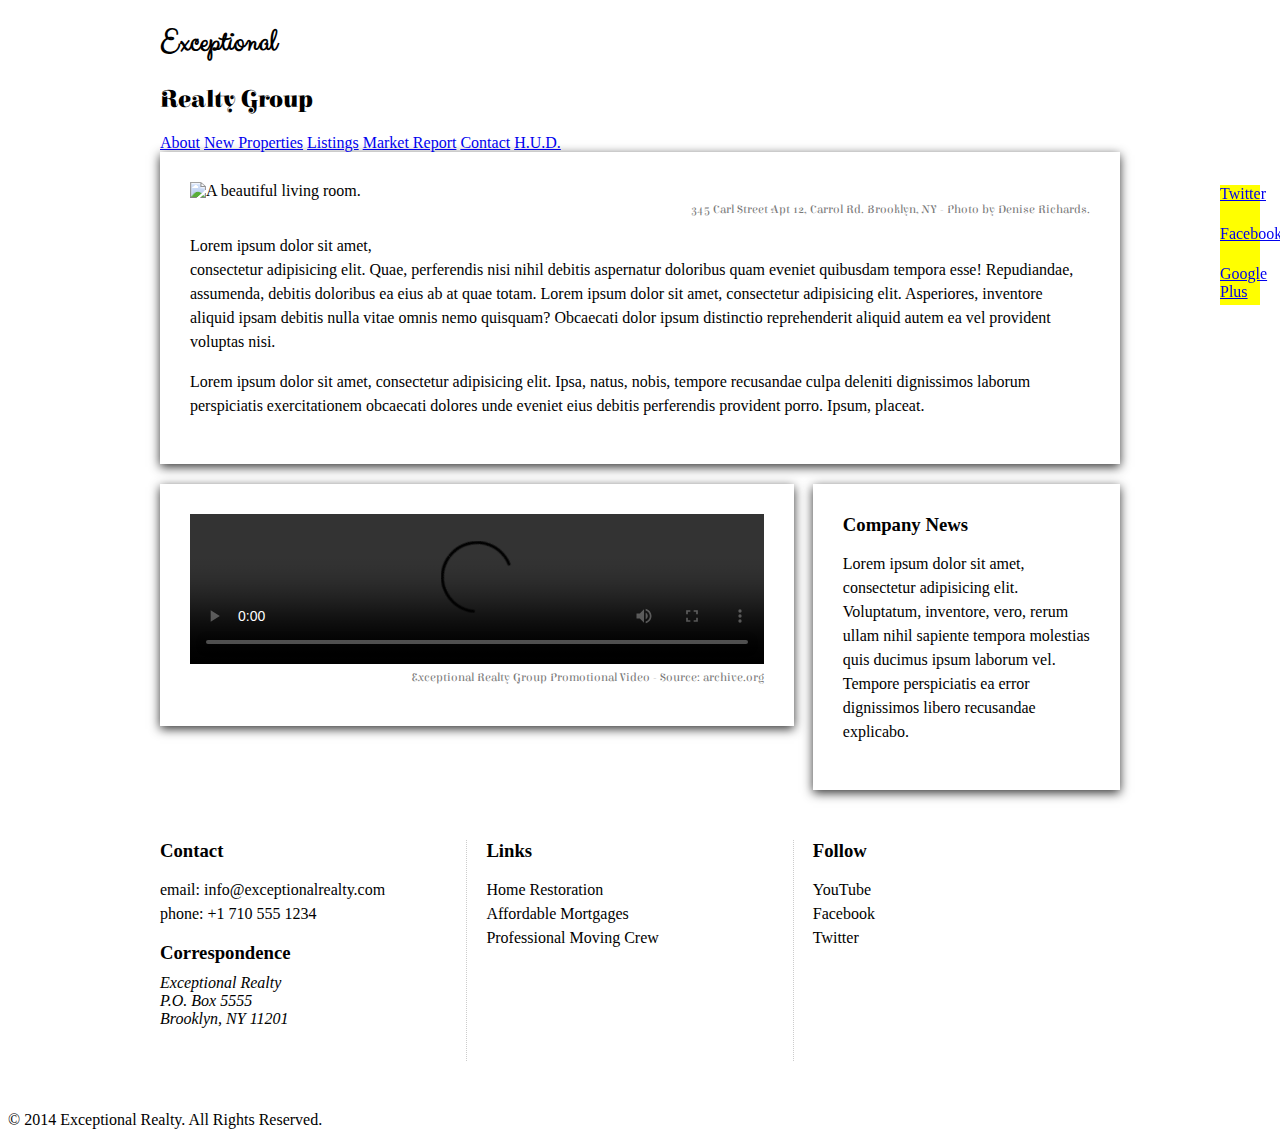
==== index.html @ 38f014a8 "automatically backed up by learn" ====
<!DOCTYPE html>
<html lang="en">
  <head>
    <meta charset="UTF-8">
    <title>Exceptional Realty Group - Luxury Homes - About</title>
    <link rel="stylesheet" href="http://cdnjs.cloudflare.com/ajax/libs/normalize/3.0.0/normalize.min.css">
    <link rel="stylesheet" href="css/style.css">
    <script src="http://cdnjs.cloudflare.com/ajax/libs/modernizr/2.7.1/modernizr.min.js"></script>
  </head>
  <body>
    <div id="social">
      <a href="#">Twitter</a>
      <a href="#">Facebook</a>
      <a href="#">Google Plus</a>
    </div>

    <header>
      <div class="wrapper">
        <div id="logo">
          <h1>Exceptional</h1>
          <h2>Realty Group</h2>
        </div>
      </div><!-- .wrapper -->
      <div id="navbar">
        <div class="wrapper">
          <nav>
            <a href="index.html">About</a> <a href="new-properties.html">New Properties</a> <a href="real-estate-listings.html">Listings</a> <a href="market-report.html">Market Report</a> <a href="contact.html">Contact</a> <a href="http://hud.gov" target="_blank">H.U.D.</a>
          </nav>
        </div><!-- .wrapper -->
      </div><!-- #navbar -->
    </header>

    <div class="wrapper clearfix">

      <section id="featured-property" class="col-3 first shadow">
        <figure>
          <img src="images/intro-pic.jpg" alt="A beautiful living room." title="Welcome to Exceptional Realty Group">
          <figcaption>345 Carl Street Apt 12, Carrol Rd. Brooklyn, NY - Photo by Denise Richards.</figcaption>
        </figure>

        <p>Lorem ipsum dolor sit amet,<br> consectetur adipisicing elit. Quae, perferendis nisi nihil debitis aspernatur doloribus quam eveniet quibusdam tempora esse! Repudiandae, assumenda, debitis doloribus ea eius ab at quae totam. Lorem ipsum dolor sit amet, consectetur adipisicing elit. Asperiores, inventore aliquid ipsam debitis nulla vitae omnis nemo quisquam? Obcaecati dolor ipsum distinctio reprehenderit aliquid autem ea vel provident voluptas nisi.</p>
        <p>Lorem ipsum dolor sit amet, consectetur adipisicing elit. Ipsa, natus, nobis, tempore recusandae culpa deleniti dignissimos laborum perspiciatis exercitationem obcaecati dolores unde eveniet eius debitis perferendis provident porro. Ipsum, placeat.</p>
      </section>

      <section id="promotional" class="col-2 first shadow">
        <figure>
          <video controls>
            <source src="videos/real-estate.mp4" type="video/mp4">
            <source src="videos/real-estate.ogv" type="video/ogg">
            Your browser does not support HTML5 video. <a href="http://browsehappy.com" target="_blank">Please upgrade your browser</a>.
          </video>
          <figcaption>Exceptional Realty Group Promotional Video - Source: archive.org</figcaption>
        </figure>
      </section>

      <section id="news" class="col-1 shadow">
        <h3>Company News</h3>
        <p>Lorem ipsum dolor sit amet, consectetur adipisicing elit. Voluptatum, inventore, vero, rerum ullam nihil sapiente tempora molestias quis ducimus ipsum laborum vel. Tempore perspiciatis ea error dignissimos libero recusandae explicabo.</p>
      </section>

    </div><!-- .wrapper -->

    <section id="details">
      <div class="wrapper clearfix">
        <div class="col-1 first border-right">
          <h3>Contact</h3>
          <p>
            email: <a href="mailto:info@exceptionalrealty.com">info@exceptionalrealty.com</a><br>
            phone: +1 710 555 1234
          </p>
          <h3>Correspondence</h3>
          <address>
            Exceptional Realty<br>
            P.O. Box 5555<br>
            Brooklyn, NY 11201
          </address>
        </div>

        <div class="col-1 border-right">
          <h3>Links</h3>
          <p>
            <a href="#" target="_blank">Home Restoration</a><br>
            <a href="#" target="_blank">Affordable Mortgages</a><br>
            <a href="#" target="_blank">Professional Moving Crew</a>
          </p>
        </div>

        <div class="col-1">
          <h3>Follow</h3>
          <p>
            <a href="#" target="_blank">YouTube</a><br>
            <a href="#" target="_blank">Facebook</a><br>
            <a href="#" target="_blank">Twitter</a>
          </p>
        </div>
      </div><!-- .wrapper -->
    </section>

    <footer>
      &copy; 2014 Exceptional Realty. All Rights Reserved.
    </footer>

  </body>
</html>
---- css/style.css ----
@import url(http://fonts.googleapis.com/css?family=Elsie+Swash+Caps:400,900);
@import url(http://fonts.googleapis.com/css?family=Clicker+Script);

/*////////// GLOBAL //////////*/

h3 {
  margin: 0 0 10px;
}

p {
  font-size: 1em; /* 16px, ?pt, 100%, 1em */
  line-height: 1.5em;
}

figure {
  margin: 0 0 10px;
}

figcaption {
  font: normal 0.75em/1.5em 'Elsie Swash Caps', cursive;
  color: #777;
  text-align: right;
}

.milk-text {
  font: bold 2.6em 'Elsie Swash Caps', cursive;
  color: white;
  text-shadow: 0 2px 3px #000;
}

.shadow{
  box-shadow: 0 3px 10px #333;
}

.border-right {
  border-right: 1px dotted #ccc;
  padding-right: 30px;
}

/*////////// BACKGROUNDS //////////*/



/*/////// MEDIA ////////*/

img, video, audio, iframe, table, form {
  width: 100%; /* IE */
  max-width: 100%; /* FF, Safari, Chrome */
}

/*////////// FIXES //////////*/

* {
  -webkit-box-sizing: border-box;
  -moz-box-sizing: border-box;
  box-sizing: border-box;
}

.clearfix:after {
  content: ".";
  display: block;
  clear: both;
  visibility: hidden;
  height: 0;
  line-height: 0;
}

.clear {
  clear:both;
}

/*/////// LAYOUT ////////*/

.wrapper {
  width: 960px;
  margin: 0 auto;
}

.col-1 {
  float: left;
  width: 32%;

}

.col-2 {
  float: left;
  width: 66%;

}

.col-3 {

}

[class*="col-"] {
  margin-left: 2%;
}

.first {
  margin-left: 0%;
}

/*/////// SOCIAL ////////*/

#social {
  position: fixed;
  top: 185px;
  right: 20px;
  width: 40px;
  z-index: 1;
}

#social a {
  display: block;
  width: 40px;
  height: 40px;
  background: yellow;
}

/*////////// HEADER //////////*/



/*////////// NAVBAR //////////*/



/*////////// LOGO //////////*/



#logo h1 {
  font-family: 'Clicker Script', cursive;
}

#logo h2 {
  font-family: 'Elsie Swash Caps', cursive;
}

/*////////// MAIN SECTIONS //////////*/

section {
  padding: 30px;
  margin-bottom: 20px;

}

/*////////// DETAILS //////////*/



#details div {
  height: 221px;
}

#details a:link, #details a:visited {
  color: black;
  text-decoration: none;
}

#details a:hover {
  color: black;
  text-decoration: underline;
}

#details a:active {
  color: red;
}

/*////////// FOOTER //////////*/
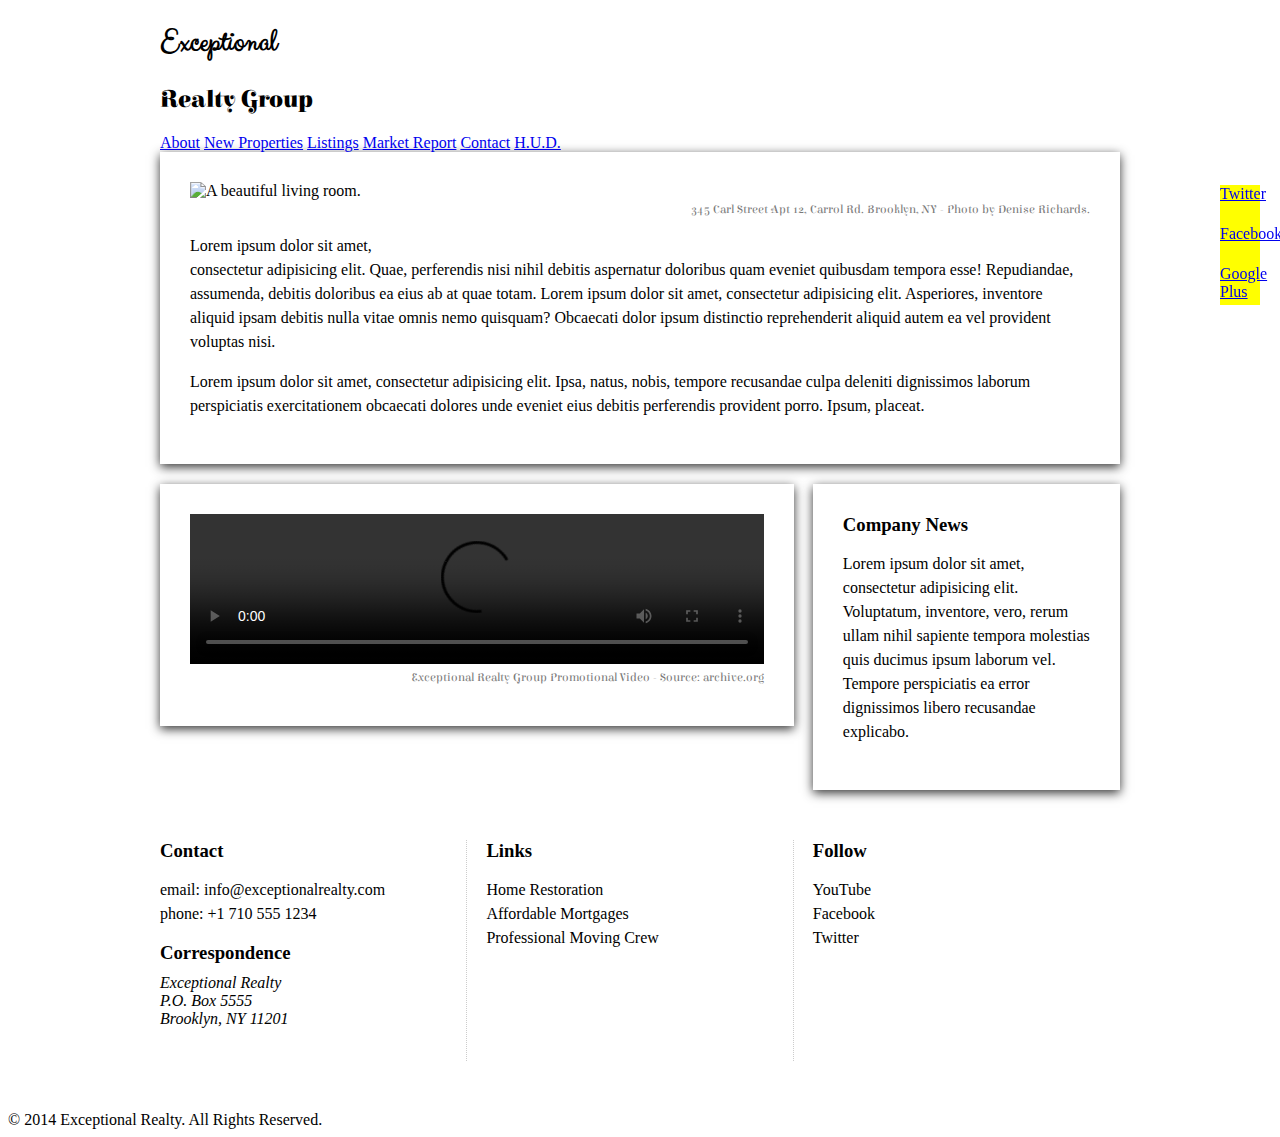
==== commit 452ace19: "automatically backed up by learn" ====
--- a/index.html
+++ b/index.html
@@ -13,7 +13,7 @@
       <a href="#">Facebook</a>
       <a href="#">Google Plus</a>
     </div>
-
+    <div class="white-wood">
     <header>
       <div class="wrapper">
         <div id="logo">
@@ -59,7 +59,7 @@
       </section>
 
     </div><!-- .wrapper -->
-
+</div>
     <section id="details">
       <div class="wrapper clearfix">
         <div class="col-1 first border-right">
--- a/css/style.css
+++ b/css/style.css
@@ -39,6 +39,10 @@
 
 /*////////// BACKGROUNDS //////////*/
 
+.white-wood {
+  background: url(../images/white-wood.jpg) no-repeat center top;
+  background-size: cover;
+}
 
 
 /*/////// MEDIA ////////*/
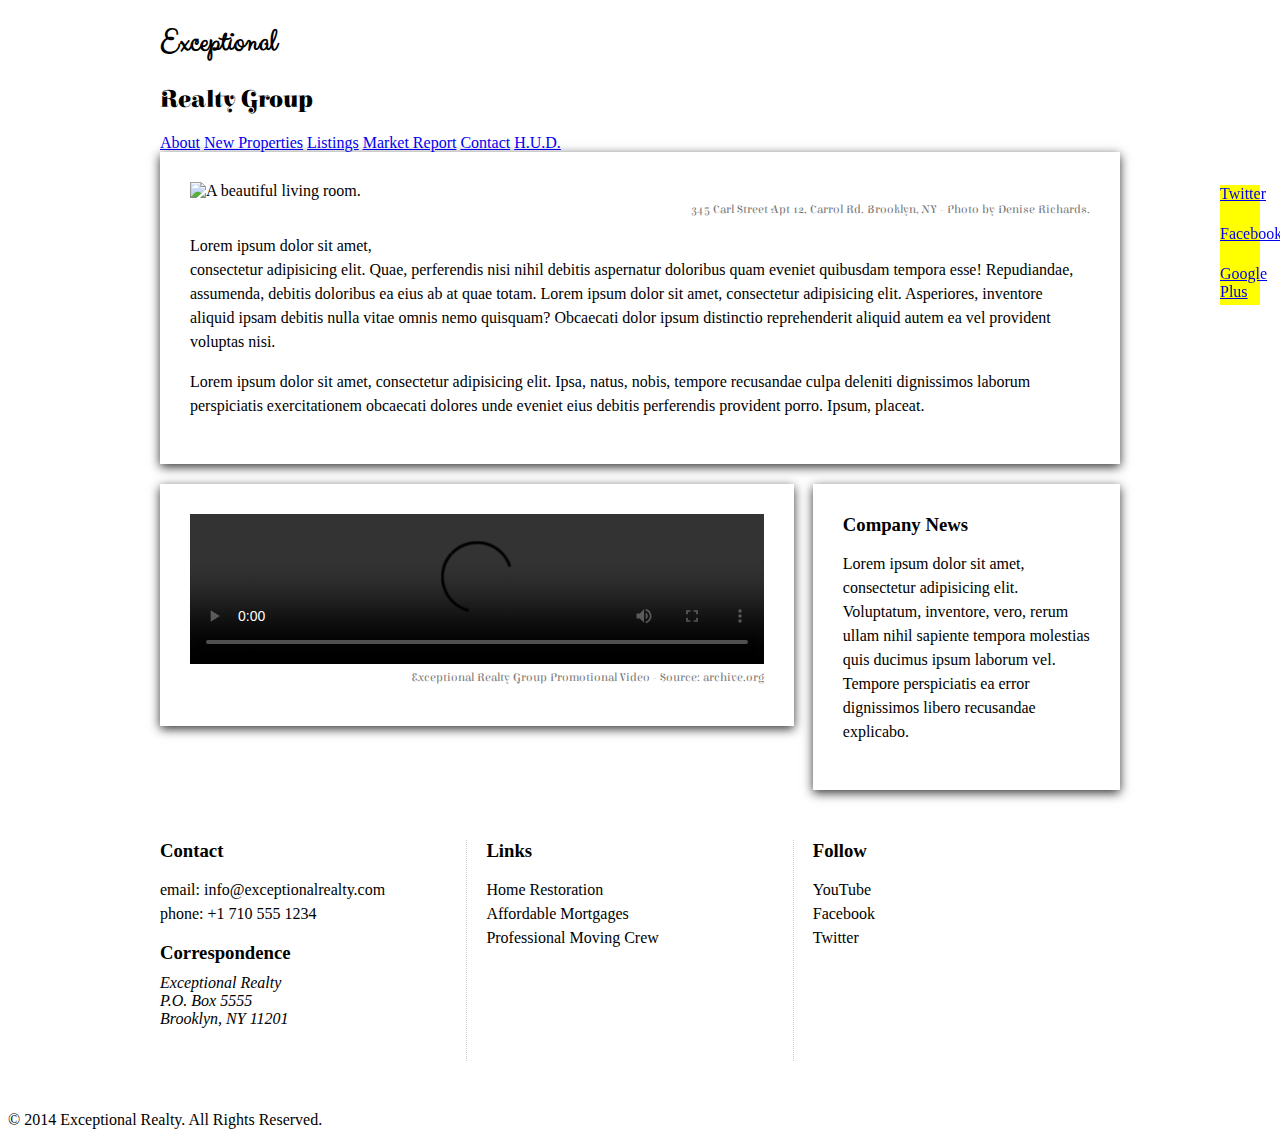
==== commit f10c8449: "automatically backed up by learn" ====
--- a/index.html
+++ b/index.html
@@ -59,7 +59,7 @@
       </section>
 
     </div><!-- .wrapper -->
-</div>
+</div> <!-- white wood-->
     <section id="details">
       <div class="wrapper clearfix">
         <div class="col-1 first border-right">
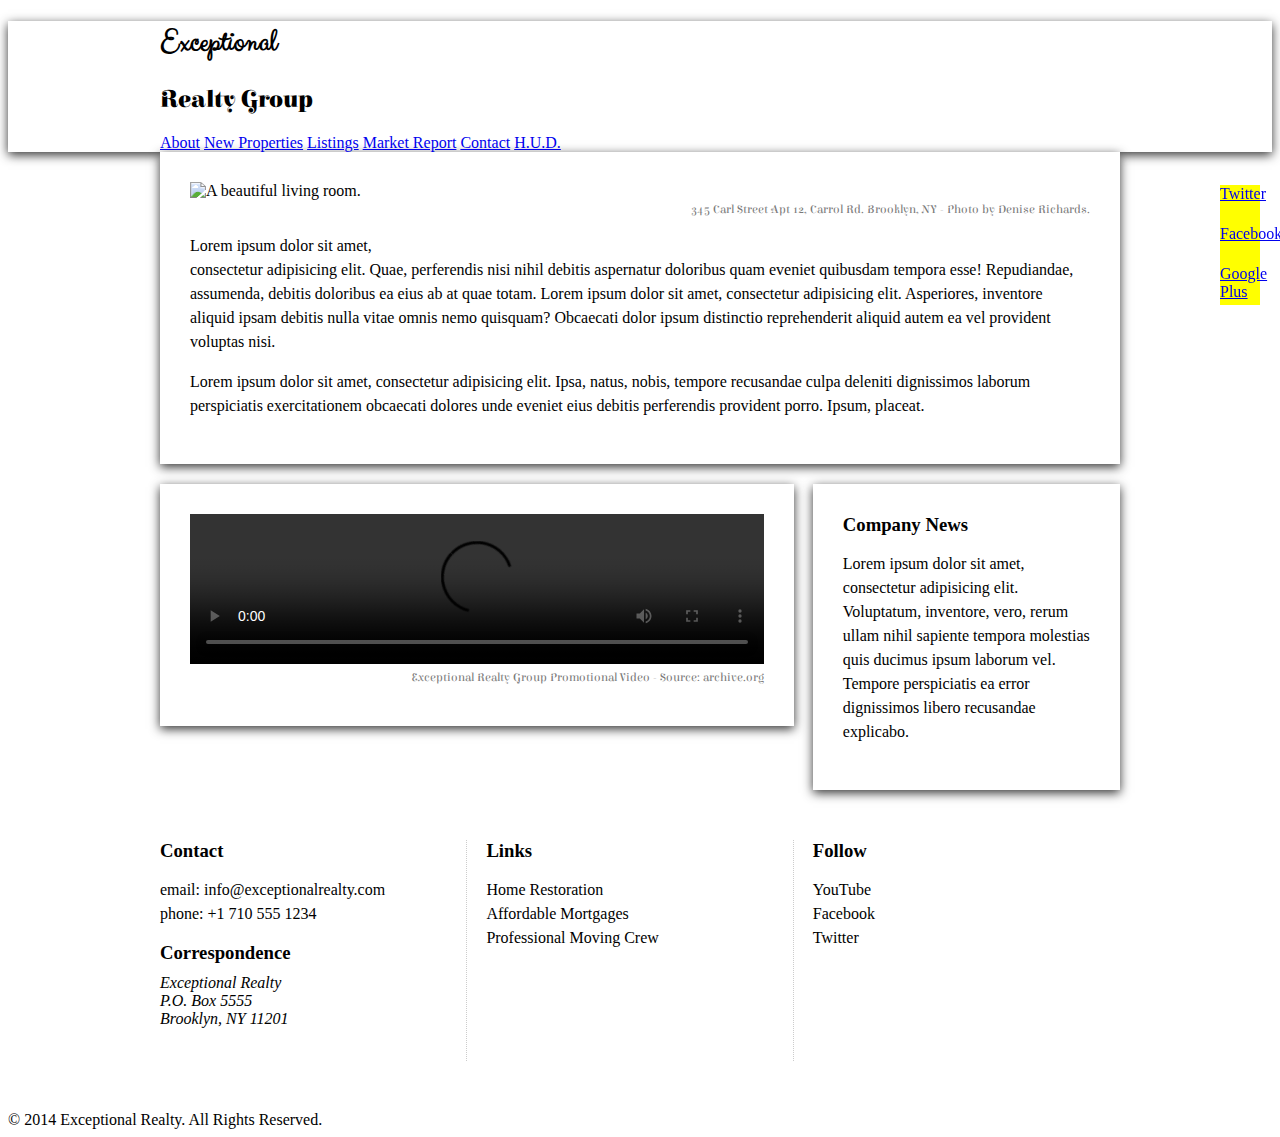
==== commit 7cbf52ff: "automatically backed up by learn" ====
--- a/index.html
+++ b/index.html
@@ -14,7 +14,7 @@
       <a href="#">Google Plus</a>
     </div>
     <div class="white-wood">
-    <header>
+    <header class="medium-fade shadow">
       <div class="wrapper">
         <div id="logo">
           <h1>Exceptional</h1>
--- a/css/style.css
+++ b/css/style.css
@@ -146,6 +146,7 @@
 section {
   padding: 30px;
   margin-bottom: 20px;
+  background-color: white;
 
 }
 
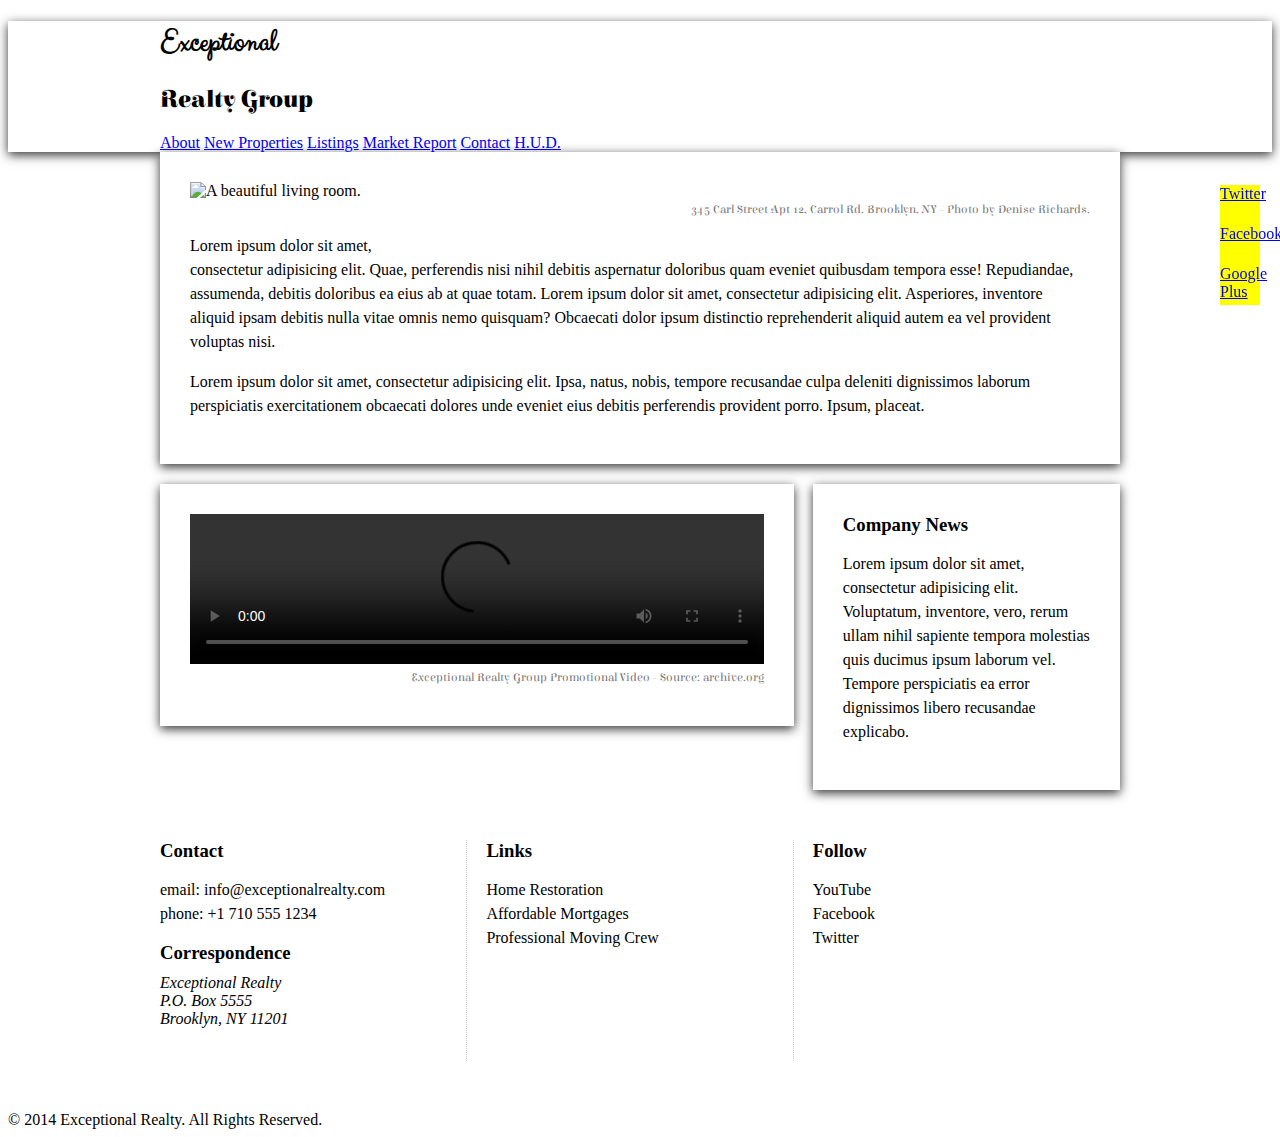
==== commit 65b50977: "automatically backed up by learn" ====
--- a/index.html
+++ b/index.html
@@ -21,7 +21,7 @@
           <h2>Realty Group</h2>
         </div>
       </div><!-- .wrapper -->
-      <div id="navbar">
+      <div id="navbar" class="light-fade">
         <div class="wrapper">
           <nav>
             <a href="index.html">About</a> <a href="new-properties.html">New Properties</a> <a href="real-estate-listings.html">Listings</a> <a href="market-report.html">Market Report</a> <a href="contact.html">Contact</a> <a href="http://hud.gov" target="_blank">H.U.D.</a>
@@ -60,7 +60,7 @@
 
     </div><!-- .wrapper -->
 </div> <!-- white wood-->
-    <section id="details">
+    <section id="details" class="medium-fade">
       <div class="wrapper clearfix">
         <div class="col-1 first border-right">
           <h3>Contact</h3>
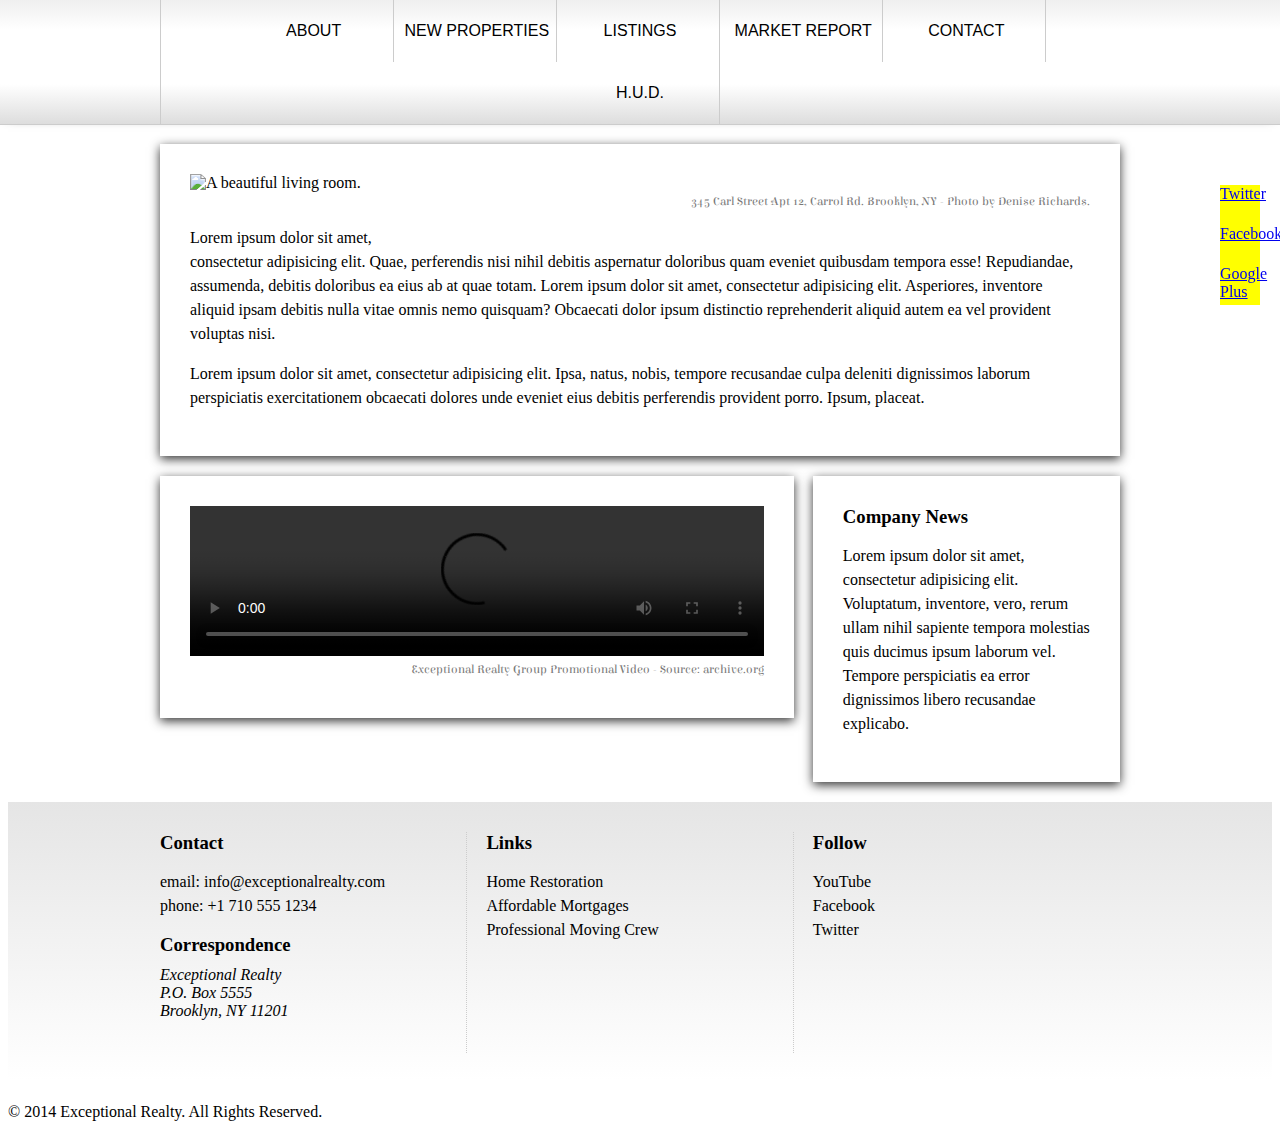
==== commit b47bbc9e: "automatically backed up by learn" ====
--- a/index.html
+++ b/index.html
@@ -24,7 +24,7 @@
       <div id="navbar" class="light-fade">
         <div class="wrapper">
           <nav>
-            <a href="index.html">About</a> <a href="new-properties.html">New Properties</a> <a href="real-estate-listings.html">Listings</a> <a href="market-report.html">Market Report</a> <a href="contact.html">Contact</a> <a href="http://hud.gov" target="_blank">H.U.D.</a>
+            <a class="selected" href="index.html">About</a> <a href="new-properties.html">New Properties</a> <a href="real-estate-listings.html">Listings</a> <a href="market-report.html">Market Report</a> <a href="contact.html">Contact</a> <a href="http://hud.gov" target="_blank">H.U.D.</a>
           </nav>
         </div><!-- .wrapper -->
       </div><!-- #navbar -->
--- a/css/style.css
+++ b/css/style.css
@@ -44,6 +44,90 @@
   background-size: cover;
 }
 
+.light-fade {
+  background: #efefef; /* Old browsers */
+background: -moz-linear-gradient(
+  top,
+  #efefef 0%,
+  #ffffff 24%,
+  #ffffff 68%,
+  #dddddd 100%
+); /* FF3.6+ */
+background: -webkit-gradient(
+  linear,
+  left top,
+  left bottom,
+  color-stop(0%, #efefef),
+  color-stop(24%, #ffffff),
+  color-stop(68%, #ffffff),
+  color-stop(100%, #dddddd)
+); /* Chrome,Safari4+ */
+background: -webkit-linear-gradient(
+  top,
+  #efefef 0%,
+  #ffffff 24%,
+  #ffffff 68%,
+  #dddddd 100%
+); /* Chrome10+,Safari5.1+ */
+background: -o-linear-gradient(
+  top,
+  #efefef 0%,
+  #ffffff 24%,
+  #ffffff 68%,
+  #dddddd 100%
+); /* Opera 11.10+ */
+background: -ms-linear-gradient(
+  top,
+  #efefef 0%,
+  #ffffff 24%,
+  #ffffff 68%,
+  #dddddd 100%
+); /* IE10+ */
+background: linear-gradient(
+  to bottom,
+  #efefef 0%,
+  #ffffff 24%,
+  #ffffff 68%,
+  #dddddd 100%
+); /* W3C */
+filter: progid:DXImageTransform.Microsoft.gradient(startColorstr="#efefef", endColorstr="#dddddd", GradientType=0); /* IE6-9 */
+
+}
+.medium-fade {
+  background: rgb(229, 229, 229); /* Old browsers */
+background: -moz-linear-gradient(
+  top,
+  rgba(229, 229, 229, 1) 0%,
+  rgba(255, 255, 255, 1) 99%
+); /* FF3.6+ */
+background: -webkit-gradient(
+  linear,
+  left top,
+  left bottom,
+  color-stop(0%, rgba(229, 229, 229, 1)),
+  color-stop(99%, rgba(255, 255, 255, 1))
+); /* Chrome,Safari4+ */
+background: -webkit-linear-gradient(
+  top,
+  rgba(229, 229, 229, 1) 0%,
+  rgba(255, 255, 255, 1) 99%
+); /* Chrome10+,Safari5.1+ */
+background: -o-linear-gradient(
+  top,
+  rgba(229, 229, 229, 1) 0%,
+  rgba(255, 255, 255, 1) 99%
+); /* Opera 11.10+ */
+background: -ms-linear-gradient(
+  top,
+  rgba(229, 229, 229, 1) 0%,
+  rgba(255, 255, 255, 1) 99%
+); /* IE10+ */
+background: linear-gradient(
+  to bottom,
+  rgba(229, 229, 229, 1) 0%,
+  rgba(255, 255, 255, 1) 99%
+); /* W3C */
+}
 
 /*/////// MEDIA ////////*/
 
@@ -123,11 +207,40 @@
 
 /*////////// HEADER //////////*/
 
-
+header {
+  margin: 0 0 30px;
+}
 
 /*////////// NAVBAR //////////*/
 
-
+#navbar {
+  position: fixed;
+  top: 0;
+  left: 0;
+  width: 100%;
+  z-index: 2;
+  border-bottom: 1px solid #ccc;
+  text-align: center;
+}
+#navbar nav{
+  border-left: 1px solid #ccc;
+}
+#navbar nav a{
+  display: inline-block;
+  width: 16.6%;
+  margin: 0;
+  padding: 22px 0;
+  text-transform: uppercase;
+  color: black;
+  text-align: center;
+  border-right: 1px solid #ccc;
+  text-decoration: none;
+  font: 1em "Trebuchet MS", Arial, sans-serif;
+}
+#navbar nac a.selected{
+  background:#333;
+  color:white;
+}
 
 /*////////// LOGO //////////*/
 
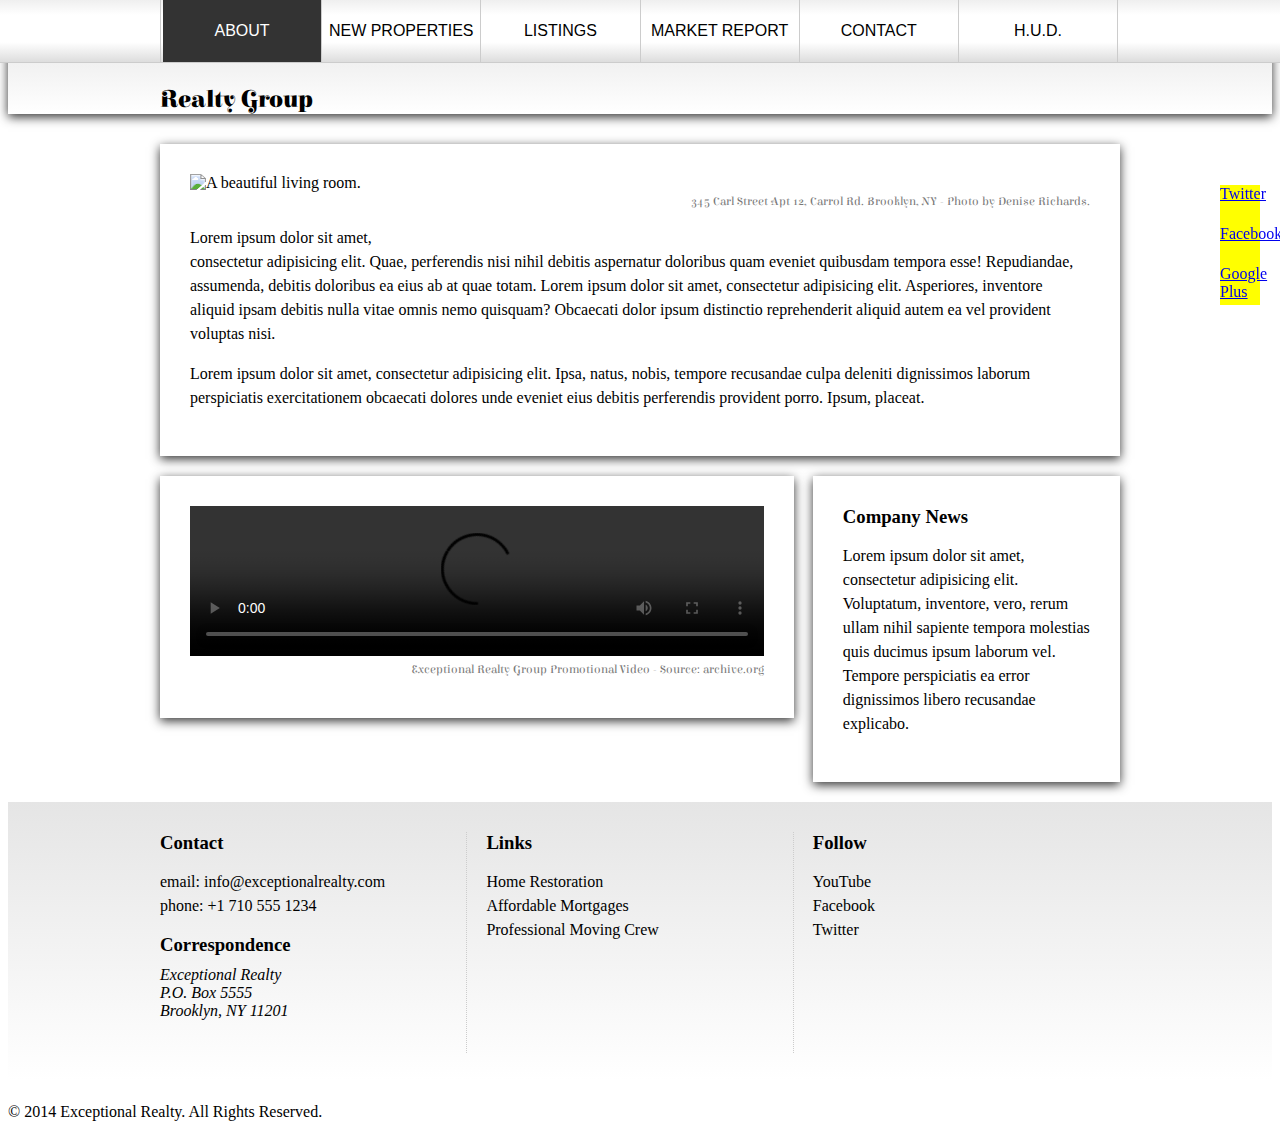
==== commit 017d67be: "automatically backed up by learn" ====
--- a/index.html
+++ b/index.html
@@ -24,7 +24,7 @@
       <div id="navbar" class="light-fade">
         <div class="wrapper">
           <nav>
-            <a class="selected" href="index.html">About</a> <a href="new-properties.html">New Properties</a> <a href="real-estate-listings.html">Listings</a> <a href="market-report.html">Market Report</a> <a href="contact.html">Contact</a> <a href="http://hud.gov" target="_blank">H.U.D.</a>
+            <a class="selected" href="index.html">About</a><a href="new-properties.html">New Properties</a><a href="real-estate-listings.html">Listings</a><a href="market-report.html">Market Report</a><a href="contact.html">Contact</a><a href="http://hud.gov" target="_blank">H.U.D.</a>
           </nav>
         </div><!-- .wrapper -->
       </div><!-- #navbar -->
--- a/css/style.css
+++ b/css/style.css
@@ -237,11 +237,77 @@
   text-decoration: none;
   font: 1em "Trebuchet MS", Arial, sans-serif;
 }
-#navbar nac a.selected{
+#navbar nav a.selected{
   background:#333;
   color:white;
 }
 
+#navbar nav a:hover{
+color: white;
+background: rgb(0, 0, 0); /* Old browsers */
+background: -moz-linear-gradient(
+  top,
+  rgba(0, 0, 0, 1) 0%,
+  rgba(71, 71, 71, 1) 28%,
+  rgba(81, 81, 81, 1) 35%,
+  rgba(71, 71, 71, 1) 72%,
+  rgba(43, 43, 43, 1) 87%,
+  rgba(28, 28, 28, 1) 91%,
+  rgba(0, 0, 0, 1) 100%
+); /* FF3.6+ */
+background: -webkit-gradient(
+  linear,
+  left top,
+  left bottom,
+  color-stop(0%, rgba(0, 0, 0, 1)),
+  color-stop(28%, rgba(71, 71, 71, 1)),
+  color-stop(35%, rgba(81, 81, 81, 1)),
+  color-stop(72%, rgba(71, 71, 71, 1)),
+  color-stop(87%, rgba(43, 43, 43, 1)),
+  color-stop(91%, rgba(28, 28, 28, 1)),
+  color-stop(100%, rgba(0, 0, 0, 1))
+); /* Chrome,Safari4+ */
+background: -webkit-linear-gradient(
+  top,
+  rgba(0, 0, 0, 1) 0%,
+  rgba(71, 71, 71, 1) 28%,
+  rgba(81, 81, 81, 1) 35%,
+  rgba(71, 71, 71, 1) 72%,
+  rgba(43, 43, 43, 1) 87%,
+  rgba(28, 28, 28, 1) 91%,
+  rgba(0, 0, 0, 1) 100%
+); /* Chrome10+,Safari5.1+ */
+background: -o-linear-gradient(
+  top,
+  rgba(0, 0, 0, 1) 0%,
+  rgba(71, 71, 71, 1) 28%,
+  rgba(81, 81, 81, 1) 35%,
+  rgba(71, 71, 71, 1) 72%,
+  rgba(43, 43, 43, 1) 87%,
+  rgba(28, 28, 28, 1) 91%,
+  rgba(0, 0, 0, 1) 100%
+); /* Opera 11.10+ */
+background: -ms-linear-gradient(
+  top,
+  rgba(0, 0, 0, 1) 0%,
+  rgba(71, 71, 71, 1) 28%,
+  rgba(81, 81, 81, 1) 35%,
+  rgba(71, 71, 71, 1) 72%,
+  rgba(43, 43, 43, 1) 87%,
+  rgba(28, 28, 28, 1) 91%,
+  rgba(0, 0, 0, 1) 100%
+); /* IE10+ */
+background: linear-gradient(
+  to bottom,
+  rgba(0, 0, 0, 1) 0%,
+  rgba(71, 71, 71, 1) 28%,
+  rgba(81, 81, 81, 1) 35%,
+  rgba(71, 71, 71, 1) 72%,
+  rgba(43, 43, 43, 1) 87%,
+  rgba(28, 28, 28, 1) 91%,
+  rgba(0, 0, 0, 1) 100%
+); /* W3C */
+}
 /*////////// LOGO //////////*/
 
 
